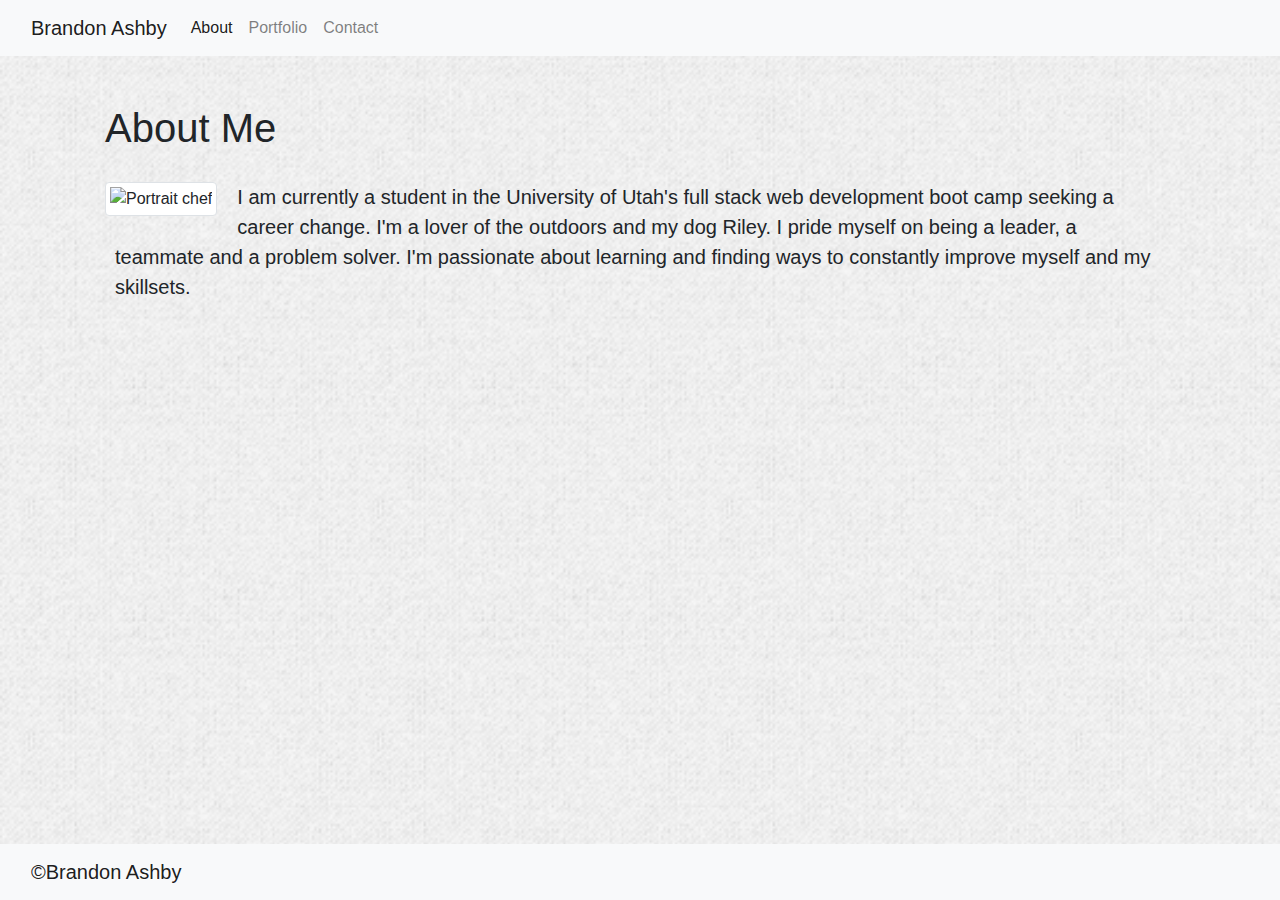
==== index.html @ 8bc78356 "added footer, adjusted margins" ====
<!doctype html>
<html lang="en">

<head>
  <title>Brandon Ashby</title>
  <!-- Required meta tags -->
  <meta charset="utf-8">
  <meta name="viewport" content="width=device-width, initial-scale=1, shrink-to-fit=no">

  <!-- Bootstrap CSS -->
  <link rel="stylesheet" href="https://stackpath.bootstrapcdn.com/bootstrap/4.3.1/css/bootstrap.min.css"
    integrity="sha384-ggOyR0iXCbMQv3Xipma34MD+dH/1fQ784/j6cY/iJTQUOhcWr7x9JvoRxT2MZw1T" crossorigin="anonymous">
  <link rel="stylesheet" href="style.css">
</head>

<body>
  <nav class="navbar navbar-expand-lg navbar-light bg-light">
    <div class="container-fluid">
      <a class="navbar-brand" href="index.html">Brandon Ashby</a>
      <button class="navbar-toggler" type="button" data-bs-toggle="collapse" data-bs-target="#navbarNav"
        aria-controls="navbarNav" aria-expanded="false" aria-label="Toggle navigation">
        <span class="navbar-toggler-icon"></span>
      </button>
      <div class="collapse navbar-collapse" id="navbarNav">
        <ul class="navbar-nav">
          <li class="nav-item">
            <a class="nav-link active" aria-current="page" href="index.html">About</a>
          </li>
          <li class="nav-item">
            <a class="nav-link" href="portfolio.html">Portfolio</a>
          </li>
          <li class="nav-item">
            <a class="nav-link" href="contact.html">Contact</a>
            </li>
          </li>
        </ul>
      </div>
    </div>
  </nav>
  <div class="container my-5">
    <h1>About Me</h1>
    <img src="./Assets/Images/chef_photo.jpg" class=" img-thumbnail" alt="Portrait chef"></img>
    <p class="lead">
      I am currently a student in the University of Utah's full stack web development boot camp seeking a career change.
      I'm a lover of the outdoors and my dog Riley. I pride myself on being a leader, a teammate and a problem solver.
      I'm passionate about learning and finding ways to constantly improve myself and my skillsets.
    </p>
  </div>

  <nav class="navbar fixed-bottom navbar-light bg-light">
    <div class="container-fluid">
      <a class="navbar-brand" href="#">&copy;Brandon Ashby</a>
    </div>
  </nav>

  <!-- Optional JavaScript -->
  <!-- jQuery first, then Popper.js, then Bootstrap JS -->
  <script src="https://code.jquery.com/jquery-3.3.1.slim.min.js"
    integrity="sha384-q8i/X+965DzO0rT7abK41JStQIAqVgRVzpbzo5smXKp4YfRvH+8abtTE1Pi6jizo"
    crossorigin="anonymous"></script>
  <script src="https://cdnjs.cloudflare.com/ajax/libs/popper.js/1.14.7/umd/popper.min.js"
    integrity="sha384-UO2eT0CpHqdSJQ6hJty5KVphtPhzWj9WO1clHTMGa3JDZwrnQq4sF86dIHNDz0W1"
    crossorigin="anonymous"></script>
  <script src="https://stackpath.bootstrapcdn.com/bootstrap/4.3.1/js/bootstrap.min.js"
    integrity="sha384-JjSmVgyd0p3pXB1rRibZUAYoIIy6OrQ6VrjIEaFf/nJGzIxFDsf4x0xIM+B07jRM"
    crossorigin="anonymous"></script>
</body>

</html>
---- style.css ----
body {
    background-image: url(./Assets/Images/background.jpg);
    background-repeat: repeat;
    background-size: cover;
}
.img-thumbnail {
    float: left;
    margin: 20px;
    
}

h1 {
    margin: 10px 20px;
}

p {
    margin: 30px;
}
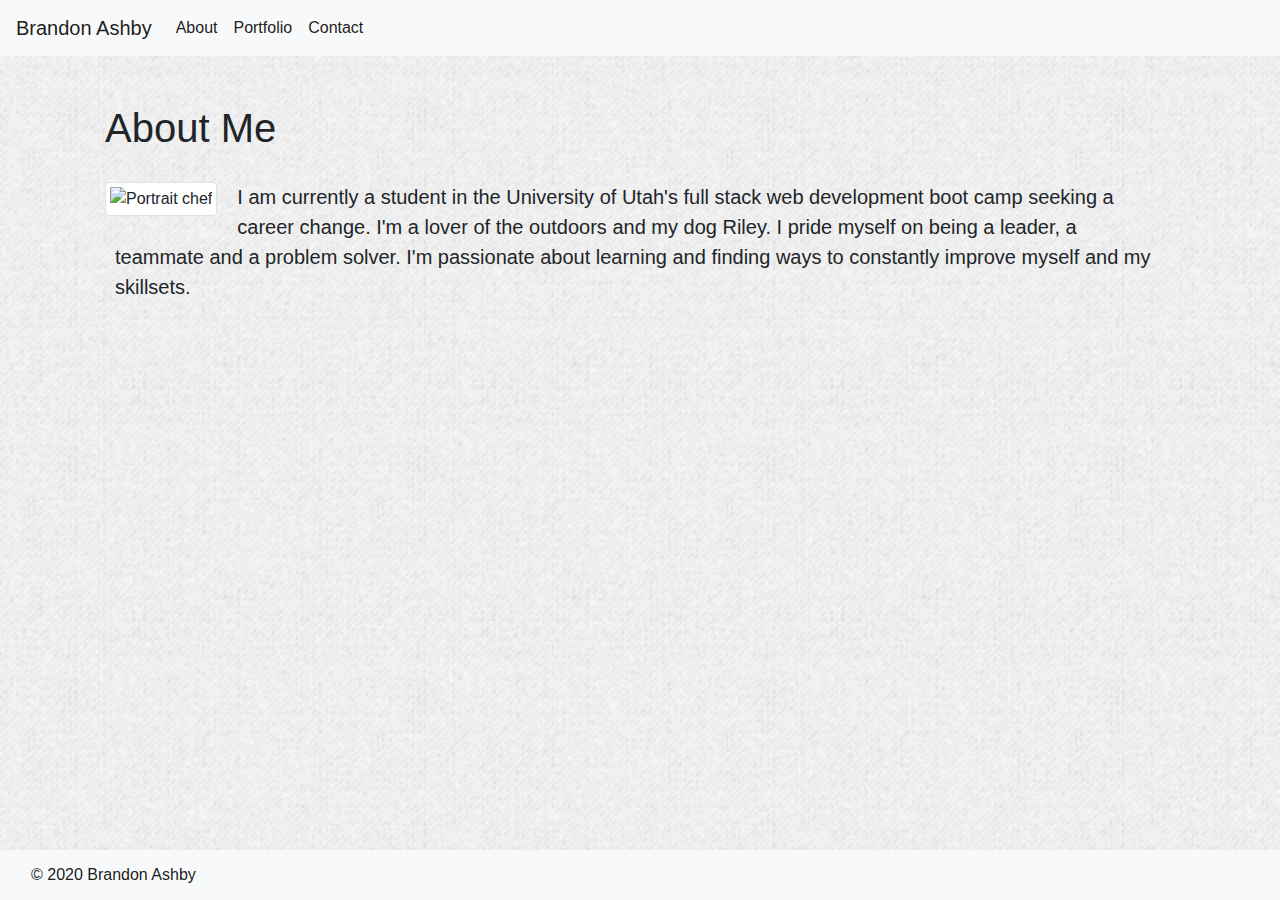
==== commit dace075e: "fixed navbar dropdown on small displays" ====
--- a/index.html
+++ b/index.html
@@ -15,26 +15,27 @@
 
 <body>
   <nav class="navbar navbar-expand-lg navbar-light bg-light">
-    <div class="container-fluid">
-      <a class="navbar-brand" href="index.html">Brandon Ashby</a>
-      <button class="navbar-toggler" type="button" data-bs-toggle="collapse" data-bs-target="#navbarNav"
-        aria-controls="navbarNav" aria-expanded="false" aria-label="Toggle navigation">
-        <span class="navbar-toggler-icon"></span>
-      </button>
-      <div class="collapse navbar-collapse" id="navbarNav">
-        <ul class="navbar-nav">
-          <li class="nav-item">
-            <a class="nav-link active" aria-current="page" href="index.html">About</a>
-          </li>
-          <li class="nav-item">
-            <a class="nav-link" href="portfolio.html">Portfolio</a>
-          </li>
-          <li class="nav-item">
-            <a class="nav-link" href="contact.html">Contact</a>
-            </li>
-          </li>
-        </ul>
-      </div>
+    <a class="navbar-brand" href="#">Brandon Ashby</a>
+    <button class="navbar-toggler" type="button" data-toggle="collapse" data-target="#navbarSupportedContent" aria-controls="navbarSupportedContent" aria-expanded="false" aria-label="Toggle navigation">
+      <span class="navbar-toggler-icon"></span>
+    </button>
+  
+    <div class="collapse navbar-collapse" id="navbarSupportedContent">
+      <ul class="navbar-nav mr-auto">
+        <li class="nav-item active">
+          <a class="nav-link" href="#">About</a>
+        </li>
+        <li class="nav-item active">
+          <a class="nav-link" href="#">Portfolio</a>
+        </li>
+        <li class="nav-item active">
+          <a class="nav-link" href="#">Contact</a>
+        </li>
+        <li class="nav-item dropdown">
+          </div>
+        </li>
+        </li>
+      </ul>
     </div>
   </nav>
   <div class="container my-5">
@@ -49,7 +50,7 @@
 
   <nav class="navbar fixed-bottom navbar-light bg-light">
     <div class="container-fluid">
-      <a class="navbar-brand" href="#">&copy;Brandon Ashby</a>
+      <a class="navbar-brand" id="footer-nav" href="#">&copy; 2020 Brandon Ashby</a>
     </div>
   </nav>
 
--- a/style.css
+++ b/style.css
@@ -17,3 +17,6 @@
     margin: 30px;
 }   
 
+#footer-nav {
+    font-size: 16px;
+}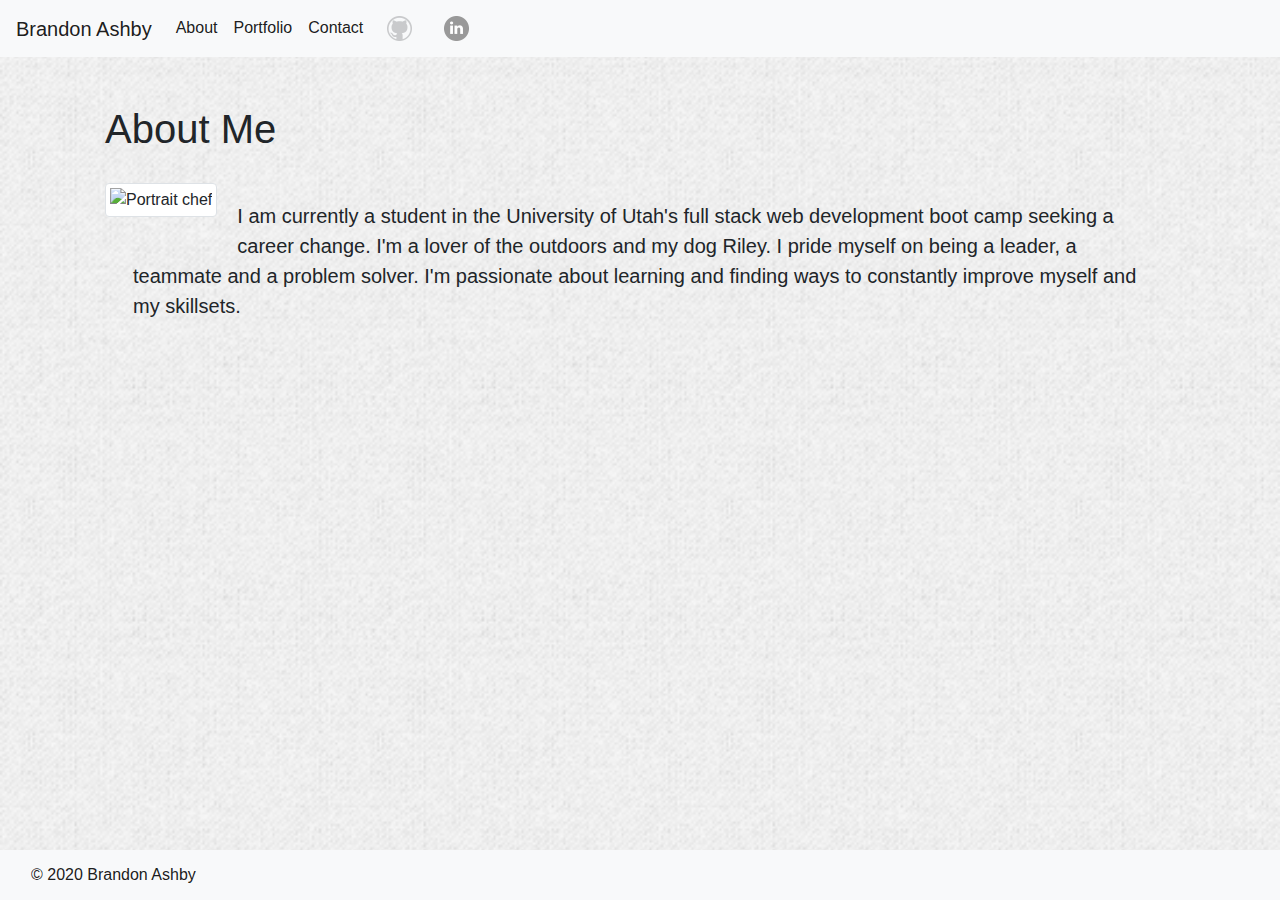
==== commit f6ac494e: "add contact form/github & linked in links, adjust styling" ====
--- a/index.html
+++ b/index.html
@@ -14,40 +14,43 @@
 </head>
 
 <body>
+  <!--Navbar-->
   <nav class="navbar navbar-expand-lg navbar-light bg-light">
     <a class="navbar-brand" href="#">Brandon Ashby</a>
     <button class="navbar-toggler" type="button" data-toggle="collapse" data-target="#navbarSupportedContent" aria-controls="navbarSupportedContent" aria-expanded="false" aria-label="Toggle navigation">
       <span class="navbar-toggler-icon"></span>
     </button>
-  
     <div class="collapse navbar-collapse" id="navbarSupportedContent">
       <ul class="navbar-nav mr-auto">
         <li class="nav-item active">
-          <a class="nav-link" href="#">About</a>
+          <a class="nav-link" href="index.html">About</a>
         </li>
         <li class="nav-item active">
-          <a class="nav-link" href="#">Portfolio</a>
+          <a class="nav-link" href="portfolio.html">Portfolio</a>
         </li>
         <li class="nav-item active">
-          <a class="nav-link" href="#">Contact</a>
+          <a class="nav-link" href="contact.html">Contact</a>
         </li>
-        <li class="nav-item dropdown">
-          </div>
+        <li class="nav-item active px-2">
+          <a class="nav-link" href="https://github.com/bash7325" target="_blank"><img src="./Assets/Images/github.png" alt="github icon"></a>
         </li>
+        <li class="nav-item active px-2">
+          <a class="nav-link" href="https://www.linkedin.com/in/brandon-ashby-a8bb5411b/" target="_blank"><img src="./Assets/Images/linkedin.png" alt="linkedin icon"></a>
         </li>
+        </div>
       </ul>
     </div>
   </nav>
   <div class="container my-5">
     <h1>About Me</h1>
     <img src="./Assets/Images/chef_photo.jpg" class=" img-thumbnail" alt="Portrait chef"></img>
-    <p class="lead">
+    <p class="lead m-5">
       I am currently a student in the University of Utah's full stack web development boot camp seeking a career change.
       I'm a lover of the outdoors and my dog Riley. I pride myself on being a leader, a teammate and a problem solver.
       I'm passionate about learning and finding ways to constantly improve myself and my skillsets.
     </p>
   </div>
-
+<!--Fixed Footer-->
   <nav class="navbar fixed-bottom navbar-light bg-light">
     <div class="container-fluid">
       <a class="navbar-brand" id="footer-nav" href="#">&copy; 2020 Brandon Ashby</a>
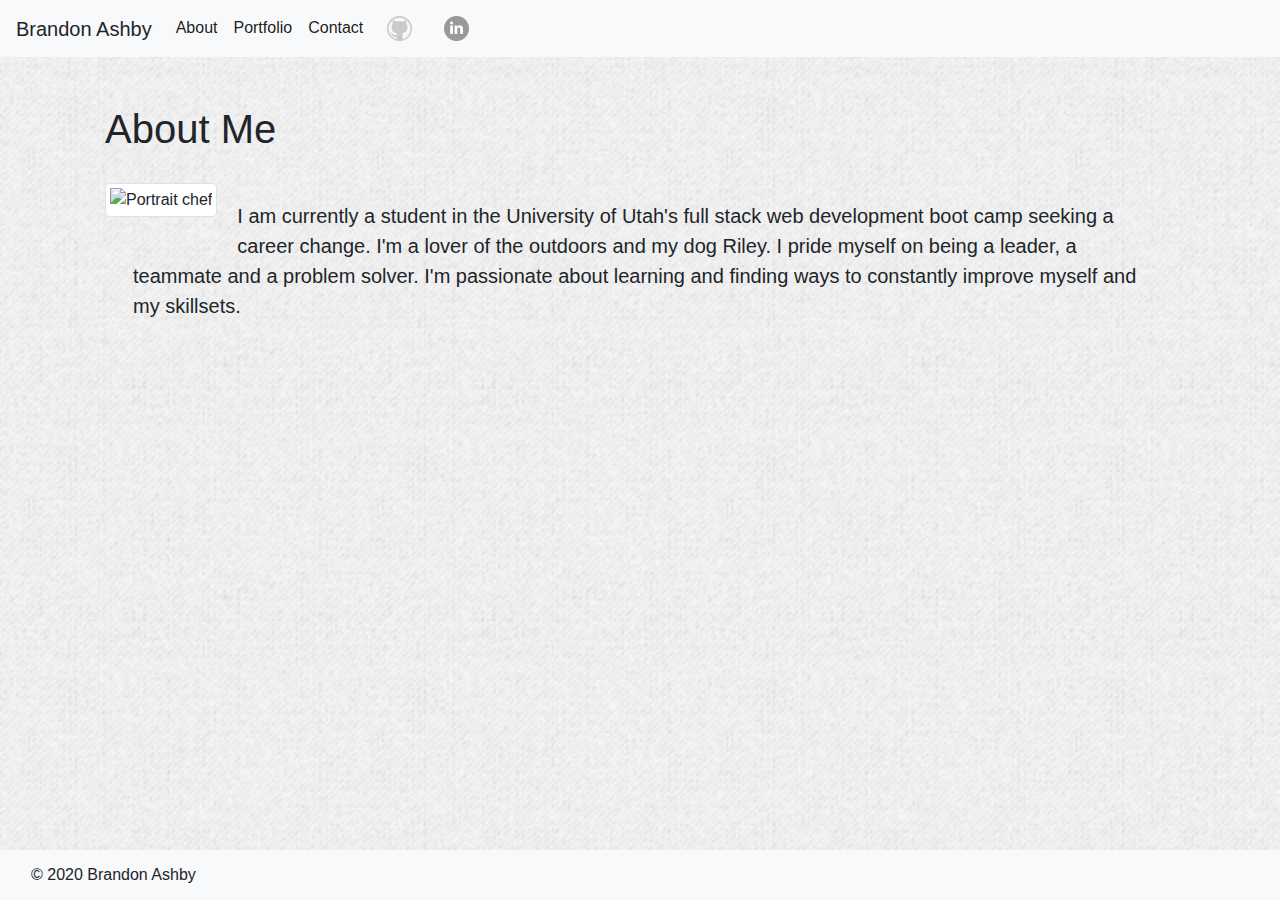
==== commit 36170077: "added semantic elements, removed blank hrefs, added comments" ====
--- a/index.html
+++ b/index.html
@@ -15,9 +15,11 @@
 
 <body>
   <!--Navbar-->
+  <header>
   <nav class="navbar navbar-expand-lg navbar-light bg-light">
-    <a class="navbar-brand" href="#">Brandon Ashby</a>
-    <button class="navbar-toggler" type="button" data-toggle="collapse" data-target="#navbarSupportedContent" aria-controls="navbarSupportedContent" aria-expanded="false" aria-label="Toggle navigation">
+    <a class="navbar-brand">Brandon Ashby</a>
+    <button class="navbar-toggler" type="button" data-toggle="collapse" data-target="#navbarSupportedContent"
+      aria-controls="navbarSupportedContent" aria-expanded="false" aria-label="Toggle navigation">
       <span class="navbar-toggler-icon"></span>
     </button>
     <div class="collapse navbar-collapse" id="navbarSupportedContent">
@@ -32,30 +34,38 @@
           <a class="nav-link" href="contact.html">Contact</a>
         </li>
         <li class="nav-item active px-2">
-          <a class="nav-link" href="https://github.com/bash7325" target="_blank"><img src="./Assets/Images/github.png" alt="github icon"></a>
+          <a class="nav-link" href="https://github.com/bash7325" target="_blank"><img src="./Assets/Images/github.png"
+              alt="github icon"></a>
         </li>
         <li class="nav-item active px-2">
-          <a class="nav-link" href="https://www.linkedin.com/in/brandon-ashby-a8bb5411b/" target="_blank"><img src="./Assets/Images/linkedin.png" alt="linkedin icon"></a>
+          <a class="nav-link" href="https://www.linkedin.com/in/brandon-ashby-a8bb5411b/" target="_blank"><img
+              src="./Assets/Images/linkedin.png" alt="linkedin icon"></a>
         </li>
-        </div>
       </ul>
     </div>
   </nav>
-  <div class="container my-5">
-    <h1>About Me</h1>
-    <img src="./Assets/Images/chef_photo.jpg" class=" img-thumbnail" alt="Portrait chef"></img>
-    <p class="lead m-5">
-      I am currently a student in the University of Utah's full stack web development boot camp seeking a career change.
-      I'm a lover of the outdoors and my dog Riley. I pride myself on being a leader, a teammate and a problem solver.
-      I'm passionate about learning and finding ways to constantly improve myself and my skillsets.
-    </p>
-  </div>
-<!--Fixed Footer-->
+  </header>
+  <!--About Me-->
+  <main>
+    <div class="container my-5">
+      <h1>About Me</h1>
+      <img src="./Assets/Images/chef_photo.jpg" class=" img-thumbnail" alt="Portrait chef">
+      <p class="lead m-5">
+        I am currently a student in the University of Utah's full stack web development boot camp seeking a career
+        change.
+        I'm a lover of the outdoors and my dog Riley. I pride myself on being a leader, a teammate and a problem solver.
+        I'm passionate about learning and finding ways to constantly improve myself and my skillsets.
+      </p>
+    </div>
+  </main>
+  <!--Fixed Footer-->
+  <footer>
   <nav class="navbar fixed-bottom navbar-light bg-light">
     <div class="container-fluid">
-      <a class="navbar-brand" id="footer-nav" href="#">&copy; 2020 Brandon Ashby</a>
+      <a class="navbar-brand" id="footer-nav">&copy; 2020 Brandon Ashby</a>
     </div>
   </nav>
+  </footer>
 
   <!-- Optional JavaScript -->
   <!-- jQuery first, then Popper.js, then Bootstrap JS -->
--- a/style.css
+++ b/style.css
@@ -1,22 +1,23 @@
+/*Background image*/
 body {
-    background-image: url(./Assets/Images/background.jpg);
-    background-repeat: repeat;
-    background-size: cover;
+  background-image: url(./Assets/Images/background.jpg);
+  background-repeat: repeat;
+  background-size: cover;
 }
+/*About image*/
 .img-thumbnail {
-    float: left;
-    margin: 20px;
-    
+  float: left;
+  margin: 20px;
 }
-
+/*Page styling and margin*/
 h1 {
-    margin: 10px 20px;
+  margin: 10px 20px;
 }
 
 p {
-    margin: 30px;
-}   
+  margin: 30px;
+}
 
 #footer-nav {
-    font-size: 16px;
-}+  font-size: 16px;
+}
